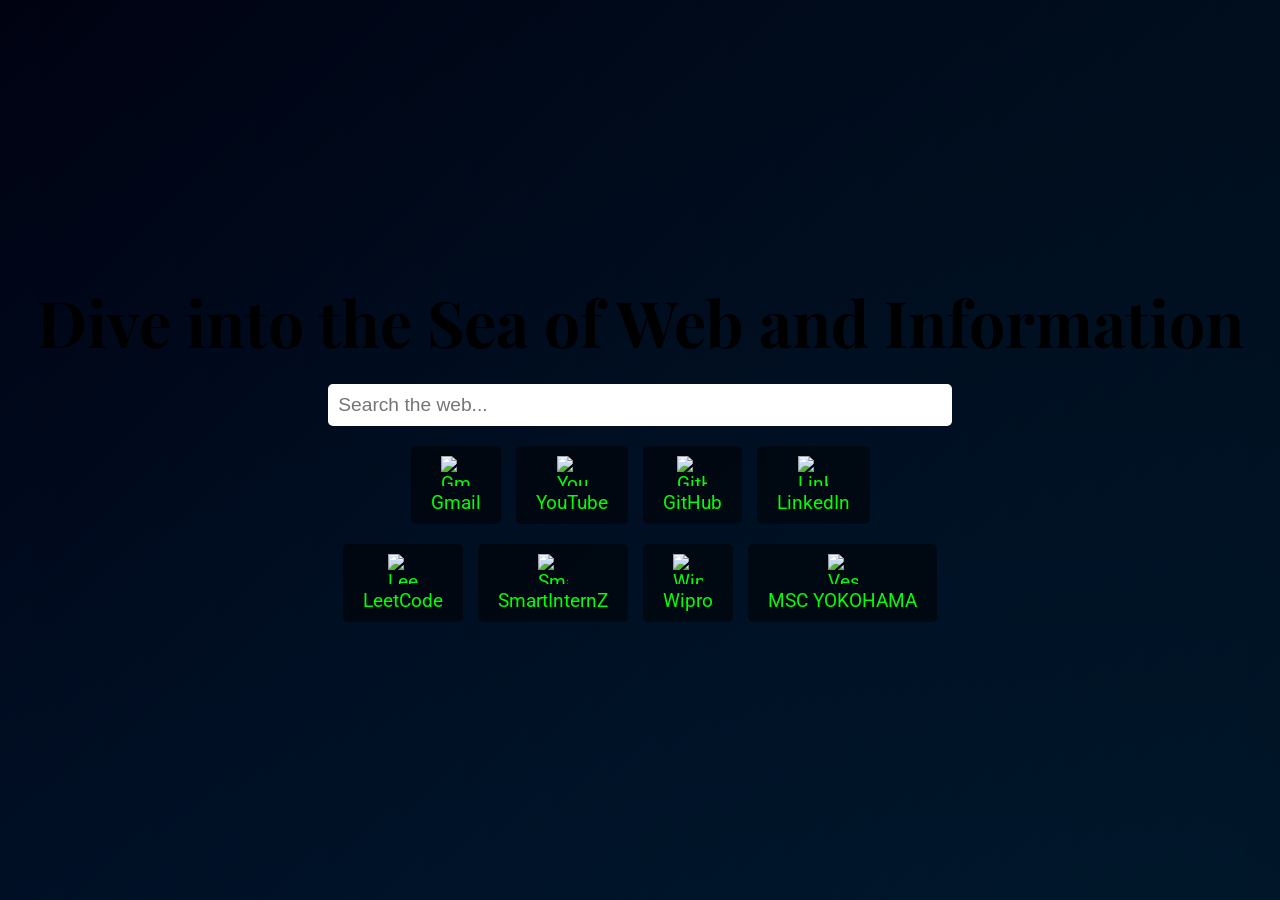
==== index.html @ 3f334193 "HomePage Created" ====
<!DOCTYPE html>
<html lang="en">
<head>
    <meta charset="UTF-8">
    <meta name="viewport" content="width=device-width, initial-scale=1.0">
    <title>Dive into the Sea of Web and Information</title>
    <style>
        @import url('https://fonts.googleapis.com/css2?family=Playfair+Display:wght@700&display=swap');
        @import url('https://fonts.googleapis.com/css2?family=Roboto:wght@400&display=swap');

        body, html {
            height: 100%;
            margin: 0;
            font-family: 'Roboto', sans-serif;
            display: flex;
            justify-content: center;
            align-items: center;
            background: linear-gradient(135deg, #000428, #004e92);
            color: #fff;
            overflow: hidden;
            text-align: center;
        }

        .container {
            text-align: center;
            z-index: 2;
        }

        h1 {
            font-family: 'Playfair Display', serif;
            font-size: 4em;
            color: #000;
            margin: 0;
            animation: fadeIn 2s forwards, glow 1.5s infinite alternate;
        }

        .search-bar {
            margin: 20px 0;
            display: flex;
            justify-content: center;
            align-items: center;
        }

        .search-bar input[type="text"] {
            width: 50%;
            padding: 10px;
            font-size: 1.2em;
            border: none;
            border-radius: 5px;
            outline: none;
        }

        .quick-links {
            margin-top: 20px;
            display: flex;
            justify-content: center;
            gap: 15px;
        }

        .quick-links a {
            color: #00ff00;
            text-decoration: none;
            font-size: 1.2em;
            background: rgba(0, 0, 0, 0.5);
            padding: 10px 20px;
            border-radius: 5px;
            transition: background 0.3s ease;
            display: flex;
            flex-direction: column;
            align-items: center;
        }

        .quick-links a:hover {
            background: rgba(0, 0, 0, 0.7);
        }

        .quick-links img {
            width: 30px; /* Adjust size as needed */
            height: 30px; /* Adjust size as needed */
            margin-bottom: 5px; /* Spacing between icon and text */
        }

        @keyframes fadeIn {
            from {
                opacity: 0;
                transform: translateY(-50px);
            }
            to {
                opacity: 1;
                transform: translateY(0);
            }
        }

        @keyframes glow {
            from {
                text-shadow: 0 0 10px #00ff00;
            }
            to {
                text-shadow: 0 0 20px #00ff00, 0 0 30px #00ff00, 0 0 40px #00ff00, 0 0 50px #00ff00, 0 0 60px #00ff00;
            }
        }

        .animated-background {
            position: absolute;
            top: 0;
            left: 0;
            width: 100%;
            height: 100%;
            pointer-events: none;
            background: linear-gradient(to right, rgba(0,0,0,0.7), rgba(0,0,0,0.9)), 
                        url('https://cdn.pixabay.com/photo/2017/08/30/01/05/milky-way-2695569_960_720.jpg') center/cover no-repeat;
            animation: animateBackground 30s linear infinite;
            transform-style: preserve-3d;
            opacity: 0.8;
        }

        @keyframes animateBackground {
            from { transform: translate3d(0, 0, -1000px); }
            to { transform: translate3d(0, 0, 0); }
        }
    </style>
</head>
<body>
    <div class="animated-background"></div>
    <div class="container">
        <h1>Dive into the Sea of Web and Information</h1>
        <div class="search-bar">
            <input type="text" id="search-input" placeholder="Search the web..." onkeydown="handleSearch(event)">
        </div>
        <div class="quick-links">
            <a href="https://mail.google.com/mail/u/1/?ogbl#inbox">
                <img src="https://www.google.com/s2/favicons?domain=mail.google.com" alt="Gmail Icon">
                Gmail
            </a>
            <a href="https://www.youtube.com/">
                <img src="https://www.google.com/s2/favicons?domain=www.youtube.com" alt="YouTube Icon">
                YouTube
            </a>
            <a href="https://www.github.com">
                <img src="https://www.google.com/s2/favicons?domain=www.github.com" alt="GitHub Icon">
                GitHub
            </a>
            <a href="https://www.linkedin.com">
                <img src="https://www.google.com/s2/favicons?domain=www.linkedin.com" alt="LinkedIn Icon">
                LinkedIn
            </a>
        </div>
        <div class="quick-links">
            <a href="https://leetcode.com/problemset/">
                <img src="https://www.google.com/s2/favicons?domain=leetcode.com" alt="LeetCode Icon">
                LeetCode
            </a>
            <a href="https://skillwallet.smartinternz.com/">
                <img src="https://www.google.com/s2/favicons?domain=skillwallet.smartinternz.com" alt="SmartInternZ Icon">
                SmartInternZ
            </a>
            <a href="https://talentnext.wipro.com/PBLApp/twofactauth#">
                <img src="https://www.google.com/s2/favicons?domain=talentnext.wipro.com" alt="Wipro Icon">
                Wipro
            </a>
            <a href="https://www.vesselfinder.com/?imo=9285665">
                <img src="https://www.google.com/s2/favicons?domain=www.vesselfinder.com" alt="Vessel Finder Icon">
                MSC YOKOHAMA
            </a>
        </div>
    </div>
    <script>
        function handleSearch(event) {
            if (event.key === "Enter") {
                const query = document.getElementById('search-input').value.trim();

                if (query !== "") {
                    const urlPattern = /^(https?:\/\/)?([\w\d-]+\.)+[\w-]{2,4}\/?/;

                    if (urlPattern.test(query)) {
                        // If the query matches a URL pattern, redirect to the URL
                        let url = query;
                        if (!/^https?:\/\//i.test(url)) {
                            url = 'http://' + url;
                        }
                        window.location.href = url;
                    } else {
                        // Otherwise, perform a Google search
                        const url = `https://www.google.com/search?q=${encodeURIComponent(query)}`;
                        window.location.href = url;
                    }
                }
            }
        }
    </script>
</body>
</html>
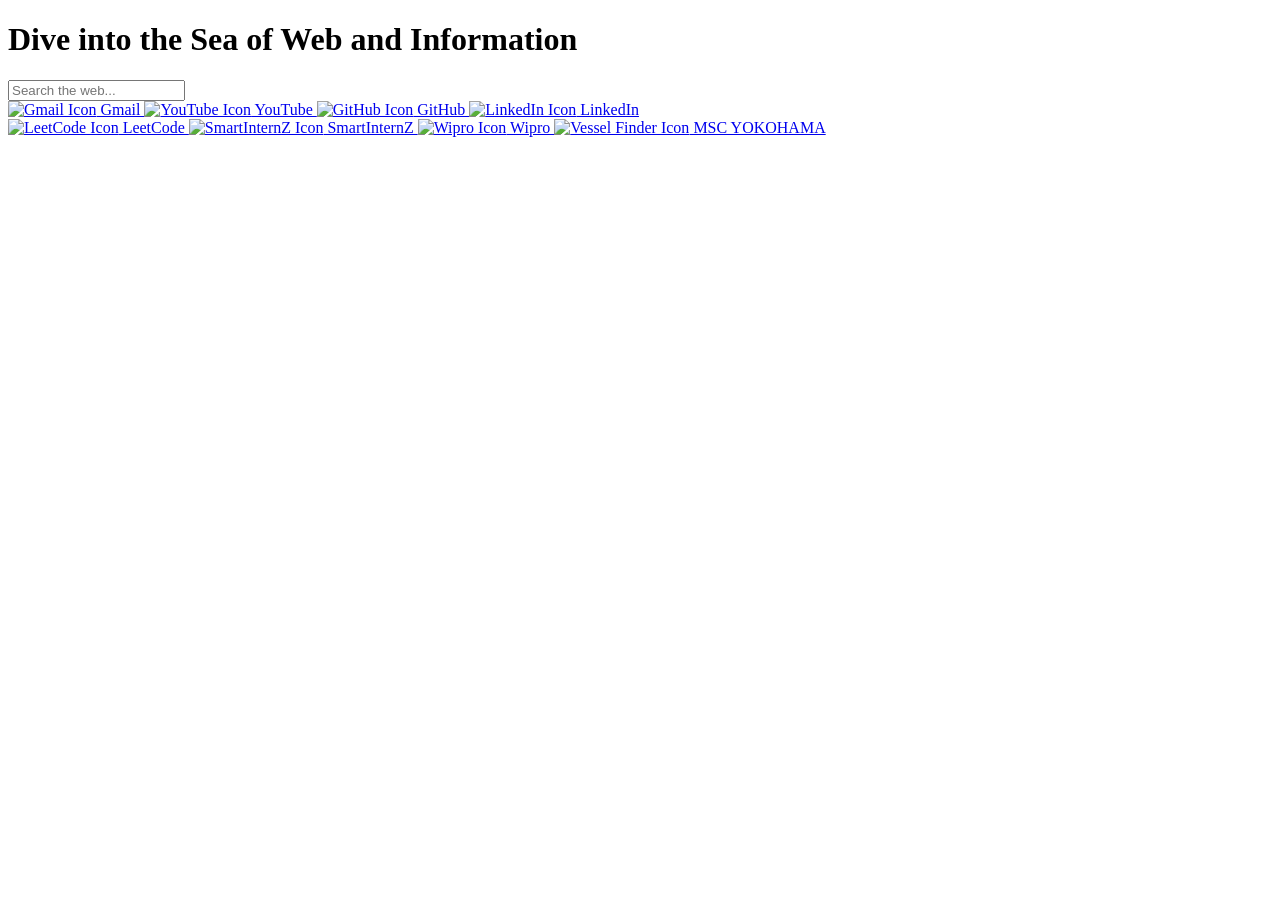
==== commit fb35955c: "Create index.html" ====
--- a/index.html
+++ b/index.html
@@ -4,121 +4,7 @@
     <meta charset="UTF-8">
     <meta name="viewport" content="width=device-width, initial-scale=1.0">
     <title>Dive into the Sea of Web and Information</title>
-    <style>
-        @import url('https://fonts.googleapis.com/css2?family=Playfair+Display:wght@700&display=swap');
-        @import url('https://fonts.googleapis.com/css2?family=Roboto:wght@400&display=swap');
-
-        body, html {
-            height: 100%;
-            margin: 0;
-            font-family: 'Roboto', sans-serif;
-            display: flex;
-            justify-content: center;
-            align-items: center;
-            background: linear-gradient(135deg, #000428, #004e92);
-            color: #fff;
-            overflow: hidden;
-            text-align: center;
-        }
-
-        .container {
-            text-align: center;
-            z-index: 2;
-        }
-
-        h1 {
-            font-family: 'Playfair Display', serif;
-            font-size: 4em;
-            color: #000;
-            margin: 0;
-            animation: fadeIn 2s forwards, glow 1.5s infinite alternate;
-        }
-
-        .search-bar {
-            margin: 20px 0;
-            display: flex;
-            justify-content: center;
-            align-items: center;
-        }
-
-        .search-bar input[type="text"] {
-            width: 50%;
-            padding: 10px;
-            font-size: 1.2em;
-            border: none;
-            border-radius: 5px;
-            outline: none;
-        }
-
-        .quick-links {
-            margin-top: 20px;
-            display: flex;
-            justify-content: center;
-            gap: 15px;
-        }
-
-        .quick-links a {
-            color: #00ff00;
-            text-decoration: none;
-            font-size: 1.2em;
-            background: rgba(0, 0, 0, 0.5);
-            padding: 10px 20px;
-            border-radius: 5px;
-            transition: background 0.3s ease;
-            display: flex;
-            flex-direction: column;
-            align-items: center;
-        }
-
-        .quick-links a:hover {
-            background: rgba(0, 0, 0, 0.7);
-        }
-
-        .quick-links img {
-            width: 30px; /* Adjust size as needed */
-            height: 30px; /* Adjust size as needed */
-            margin-bottom: 5px; /* Spacing between icon and text */
-        }
-
-        @keyframes fadeIn {
-            from {
-                opacity: 0;
-                transform: translateY(-50px);
-            }
-            to {
-                opacity: 1;
-                transform: translateY(0);
-            }
-        }
-
-        @keyframes glow {
-            from {
-                text-shadow: 0 0 10px #00ff00;
-            }
-            to {
-                text-shadow: 0 0 20px #00ff00, 0 0 30px #00ff00, 0 0 40px #00ff00, 0 0 50px #00ff00, 0 0 60px #00ff00;
-            }
-        }
-
-        .animated-background {
-            position: absolute;
-            top: 0;
-            left: 0;
-            width: 100%;
-            height: 100%;
-            pointer-events: none;
-            background: linear-gradient(to right, rgba(0,0,0,0.7), rgba(0,0,0,0.9)), 
-                        url('https://cdn.pixabay.com/photo/2017/08/30/01/05/milky-way-2695569_960_720.jpg') center/cover no-repeat;
-            animation: animateBackground 30s linear infinite;
-            transform-style: preserve-3d;
-            opacity: 0.8;
-        }
-
-        @keyframes animateBackground {
-            from { transform: translate3d(0, 0, -1000px); }
-            to { transform: translate3d(0, 0, 0); }
-        }
-    </style>
+    <link rel="stylesheet" href="styles.css">
 </head>
 <body>
     <div class="animated-background"></div>
@@ -164,29 +50,6 @@
             </a>
         </div>
     </div>
-    <script>
-        function handleSearch(event) {
-            if (event.key === "Enter") {
-                const query = document.getElementById('search-input').value.trim();
-
-                if (query !== "") {
-                    const urlPattern = /^(https?:\/\/)?([\w\d-]+\.)+[\w-]{2,4}\/?/;
-
-                    if (urlPattern.test(query)) {
-                        // If the query matches a URL pattern, redirect to the URL
-                        let url = query;
-                        if (!/^https?:\/\//i.test(url)) {
-                            url = 'http://' + url;
-                        }
-                        window.location.href = url;
-                    } else {
-                        // Otherwise, perform a Google search
-                        const url = `https://www.google.com/search?q=${encodeURIComponent(query)}`;
-                        window.location.href = url;
-                    }
-                }
-            }
-        }
-    </script>
+    <script src="script.js"></script>
 </body>
 </html>
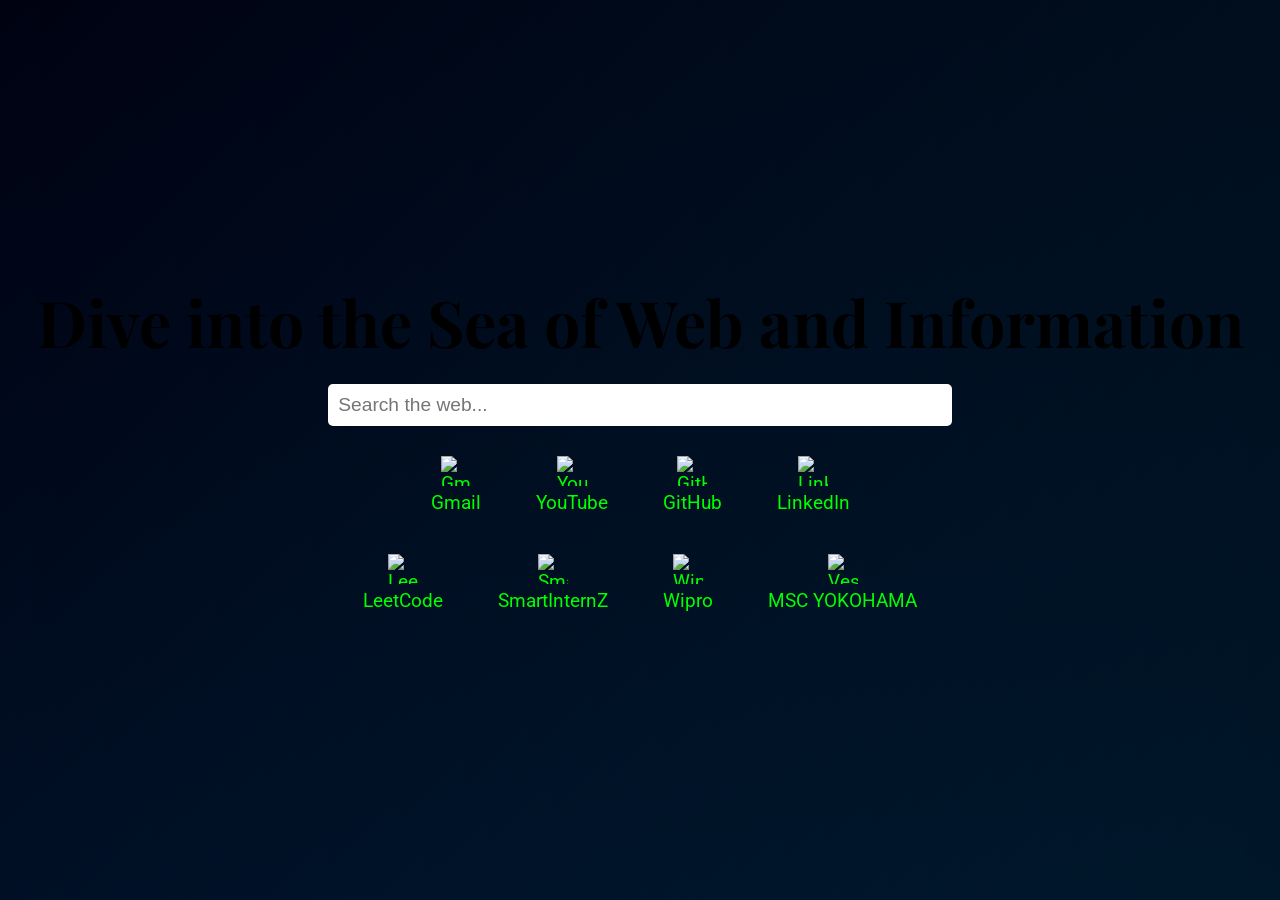
==== commit 3e36aaf5: "Update index.html" ====
--- a/index.html
+++ b/index.html
@@ -3,7 +3,7 @@
 <head>
     <meta charset="UTF-8">
     <meta name="viewport" content="width=device-width, initial-scale=1.0">
-    <title>Dive into the Sea of Web and Information</title>
+    <title>I love You</title>
     <link rel="stylesheet" href="styles.css">
 </head>
 <body>
--- a/styles.css
+++ b/styles.css
@@ -0,0 +1,113 @@
+@import url('https://fonts.googleapis.com/css2?family=Playfair+Display:wght@700&display=swap');
+@import url('https://fonts.googleapis.com/css2?family=Roboto:wght@400&display=swap');
+
+body, html {
+    height: 100%;
+    margin: 0;
+    font-family: 'Roboto', sans-serif;
+    display: flex;
+    justify-content: center;
+    align-items: center;
+    background: linear-gradient(135deg, #000428, #004e92);
+    color: #fff;
+    overflow: hidden;
+    text-align: center;
+}
+
+.container {
+    text-align: center;
+    z-index: 2;
+}
+
+h1 {
+    font-family: 'Playfair Display', serif;
+    font-size: 4em;
+    color: #000;
+    margin: 0;
+    animation: fadeIn 2s forwards, glow 1.5s infinite alternate;
+}
+
+.search-bar {
+    margin: 20px 0;
+    display: flex;
+    justify-content: center;
+    align-items: center;
+}
+
+.search-bar input[type="text"] {
+    width: 50%;
+    padding: 10px;
+    font-size: 1.2em;
+    border: none;
+    border-radius: 5px;
+    outline: none;
+}
+
+.quick-links {
+    margin-top: 20px;
+    display: flex;
+    justify-content: center;
+    gap: 15px;
+}
+
+.quick-links a {
+    color: #00ff00;
+    text-decoration: none;
+    font-size: 1.2em;
+    background: rgba(255, 255, 255, 0);
+    padding: 10px 20px;
+    border-radius: 5px;
+    transition: background 0.3s ease;
+    display: flex;
+    flex-direction: column;
+    align-items: center;
+}
+
+.quick-links a:hover {
+    background: rgba(255, 255, 255, 0);
+}
+
+.quick-links img {
+    width: 30px; /* Adjust size as needed */
+    height: 30px; /* Adjust size as needed */
+    margin-bottom: 5px; /* Spacing between icon and text */
+}
+
+@keyframes fadeIn {
+    from {
+        opacity: 0;
+        transform: translateY(-50px);
+    }
+    to {
+        opacity: 1;
+        transform: translateY(0);
+    }
+}
+
+@keyframes glow {
+    from {
+        text-shadow: 0 0 10px #00ff00;
+    }
+    to {
+        text-shadow: 0 0 20px #00ff00, 0 0 30px #00ff00, 0 0 40px #00ff00, 0 0 50px #00ff00, 0 0 60px #00ff00;
+    }
+}
+
+.animated-background {
+    position: absolute;
+    top: 0;
+    left: 0;
+    width: 100%;
+    height: 100%;
+    pointer-events: none;
+    background: linear-gradient(to right, rgba(0,0,0,0.7), rgba(0,0,0,0.9)), 
+                url('https://cdn.pixabay.com/photo/2017/08/30/01/05/milky-way-2695569_960_720.jpg') center/cover no-repeat;
+    animation: animateBackground 30s linear infinite;
+    transform-style: preserve-3d;
+    opacity: 0.8;
+}
+
+@keyframes animateBackground {
+    from { transform: translate3d(0, 0, -1000px); }
+    to { transform: translate3d(0, 0, 0); }
+}
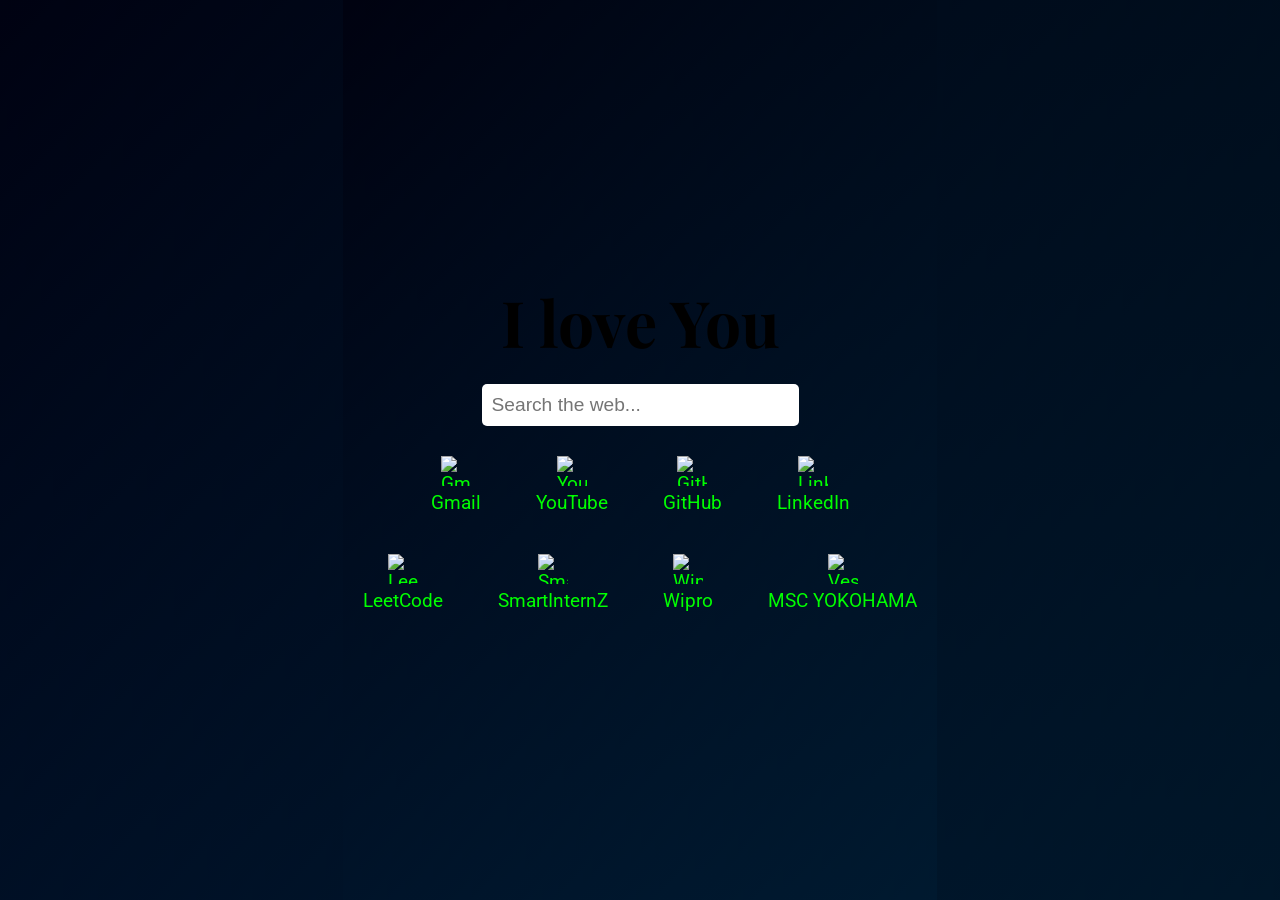
==== commit 9f9e04f6: "Update index.html" ====
--- a/index.html
+++ b/index.html
@@ -3,13 +3,13 @@
 <head>
     <meta charset="UTF-8">
     <meta name="viewport" content="width=device-width, initial-scale=1.0">
-    <title>I love You</title>
+    <title>Home Page</title>
     <link rel="stylesheet" href="styles.css">
 </head>
 <body>
     <div class="animated-background"></div>
     <div class="container">
-        <h1>Dive into the Sea of Web and Information</h1>
+        <h1>I love You</h1>
         <div class="search-bar">
             <input type="text" id="search-input" placeholder="Search the web..." onkeydown="handleSearch(event)">
         </div>
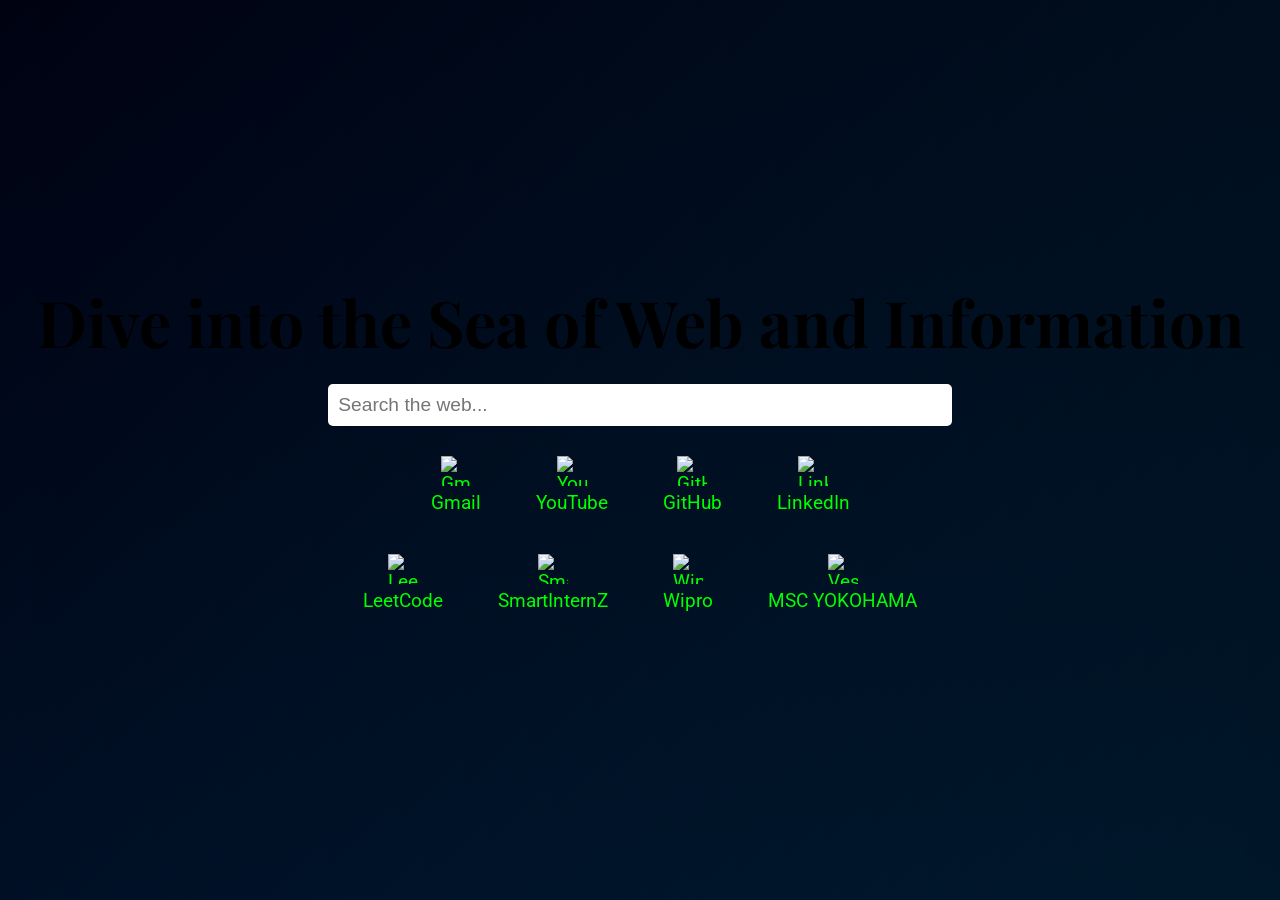
==== commit 72aca7c4: "Update index.html" ====
--- a/index.html
+++ b/index.html
@@ -9,7 +9,7 @@
 <body>
     <div class="animated-background"></div>
     <div class="container">
-        <h1>I love You</h1>
+        <h1>Dive into the Sea of Web and Information</h1>
         <div class="search-bar">
             <input type="text" id="search-input" placeholder="Search the web..." onkeydown="handleSearch(event)">
         </div>
